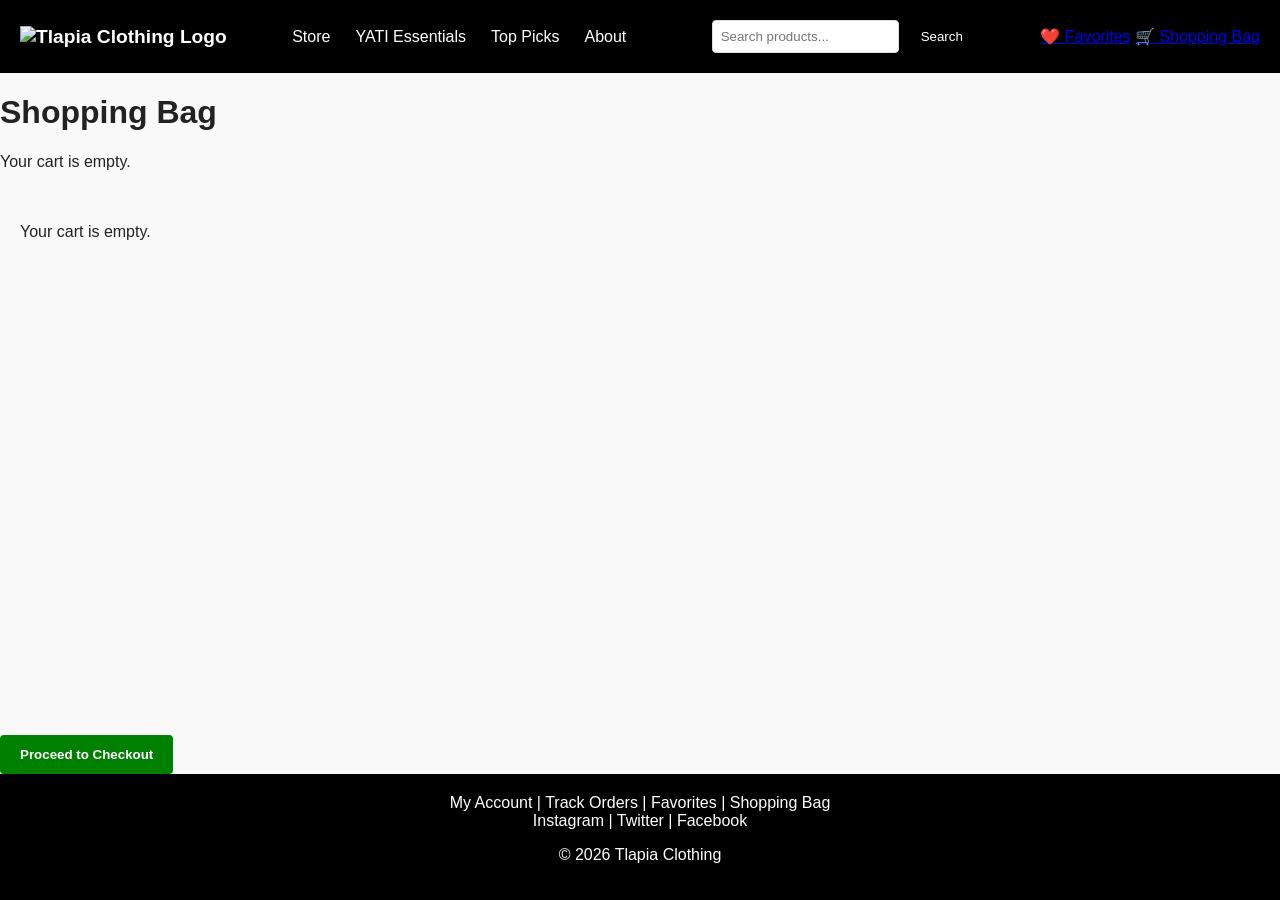
==== cart.html @ 876bf940 "Update cart.html" ====
<!DOCTYPE html>
<html lang="en">
<head>
  <meta charset="UTF-8">
  <meta name="viewport" content="width=device-width, initial-scale=1.0">
  <title>Shopping Bag - Tlapia Clothing</title>
  <link rel="stylesheet" href="assets/css/style.css">
</head>
<body>
  <div id="header"></div>

  <main>
    <h1>Shopping Bag</h1>
    <p>Your cart is empty.</p>
  </main>
  
   <div><button id="checkoutBtn" class="btn">Proceed to Checkout</button></div>
  
  <div id="footer"></div>
  <script src="assets/js/script.js"></script>
</body>
</html>
---- assets/css/style.css ----
body {
  font-family: Arial, sans-serif;
  margin: 0;
  padding: 0;
}

header, footer {
  background: #111;
  color: #fff;
  padding: 15px;
}

header nav ul {
  list-style: none;
  display: flex;
  gap: 20px;
}

header nav ul li a, footer a {
  color: #fff;
  text-decoration: none;
}

.product-grid {
  display: grid;
  grid-template-columns: repeat(auto-fit, minmax(250px, 1fr));
  gap: 20px;
  padding: 20px;
}

.product-card {
  border: 1px solid #ddd;
  padding: 15px;
  text-align: center;
}

.product-card img {
  max-width: 100%;
  height: auto;
}

button {
  background: #111;
  color: #fff;
  border: none;
  padding: 10px 15px;
  cursor: pointer;
}

button:hover {
  background: #333;
}

/* Global styles */
body {
  font-family: 'Helvetica Neue', Arial, sans-serif;
  background-color: #f9f9f9;
  color: #222;
  margin: 0;
  padding: 0;
}

/* Header */
header {
  background: #000;
  color: #fff;
  padding: 20px;
  display: flex;
  justify-content: space-between;
  align-items: center;
}

header .logo a {
  font-size: 1.2rem;
  font-weight: bold;
  text-decoration: none;
  color: #fff;
}

header nav ul {
  list-style: none;
  display: flex;
  gap: 25px;
  margin: 0;
  padding: 0;
}

header nav ul li a {
  text-decoration: none;
  color: #fff;
  font-weight: 500;
}

/* Footer */
footer {
  background: #000;
  color: #fff;
  text-align: center;
  padding: 20px;
  margin-top: 40px;
}

/* Product grid */
.product-grid {
  display: grid;
  grid-template-columns: repeat(auto-fit, minmax(250px, 1fr));
  gap: 25px;
  padding: 30px;
}

.product-card {
  background: #fff;
  border: 1px solid #ddd;
  padding: 20px;
  transition: transform 0.2s ease;
}

.product-card:hover {
  transform: translateY(-5px);
}

.product-card img {
  max-width: 100%;
  height: auto;
  margin-bottom: 15px;
}

.product-card h3 {
  font-size: 1.1rem;
  margin-bottom: 10px;
}

.product-card p {
  font-weight: bold;
  margin-bottom: 10px;
}

button {
  background: #000;
  color: #fff;
  border: none;
  padding: 10px 15px;
  cursor: pointer;
  font-weight: 500;
}

button:hover {
  background: #333;
}

.logo img {
  vertical-align: middle;
}

.product-card img {
  border-radius: 8px;
  box-shadow: 0 2px 6px rgba(0,0,0,0.1);
}

.hero {
  position: relative;
  text-align: center;
  color: #fff;
}

.hero img {
  width: 100%;
  height: 70vh;
  object-fit: cover;
}

.hero-text {
  position: absolute;
  top: 50%;
  left: 50%;
  transform: translate(-50%, -50%);
}

.hero-text h1 {
  font-size: 3rem;
  margin-bottom: 15px;
}

.hero-text p {
  font-size: 1.2rem;
  margin-bottom: 20px;
}

.btn {
  background: #000;
  color: #fff;
  padding: 12px 20px;
  text-decoration: none;
  font-weight: bold;
  border-radius: 4px;
}

.btn:hover {
  background: #333;
}

.cart-items {
  padding: 20px;
}

.cart-item {
  border-bottom: 1px solid #ddd;
  padding: 10px 0;
}

.cart-item {
  display: flex;
  justify-content: space-between;
  align-items: center;
  border-bottom: 1px solid #ddd;
  padding: 10px 0;
}

.cart-item button.remove {
  background: red;
  color: #fff;
  border: none;
  padding: 5px 10px;
  cursor: pointer;
}

.cart-item button.remove:hover {
  background: darkred;
}

.cart-total {
  margin-top: 20px;
  font-size: 1.2rem;
  font-weight: bold;
}

.fav-items {
  padding: 20px;
}

.fav-item {
  display: flex;
  justify-content: space-between;
  align-items: center;
  border-bottom: 1px solid #ddd;
  padding: 10px 0;
}

.fav-item button.remove-fav {
  background: crimson;
  color: #fff;
  border: none;
  padding: 5px 10px;
  cursor: pointer;
}

.fav-item button.remove-fav:hover {
  background: darkred;
}
.search-bar {
  display: flex;
  gap: 10px;
  margin-left: 20px;
}

.search-bar input {
  padding: 8px;
  border: 1px solid #ddd;
  border-radius: 4px;
}

.search-bar button {
  background: #000;
  color: #fff;
  border: none;
  padding: 8px 12px;
  cursor: pointer;
}

.search-bar button:hover {
  background: #333;
}

html, body {
  height: 100%;
  margin: 0;
}

body {
  display: flex;
  flex-direction: column;
  min-height: 100vh; /* full viewport height */
}

main {
  flex: 1; /* pushes footer down */
}

footer {
  background: #000;
  color: #fff;
  padding: 20px;
  margin-top: auto; /* ensures footer stays at bottom */
}

#checkoutBtn {
  background: green;
  color: #fff;
  padding: 12px 20px;
  border: none;
  cursor: pointer;
  font-weight: bold;
  margin-top: 20px;
}

#checkoutBtn:hover {
  background: darkgreen;
}
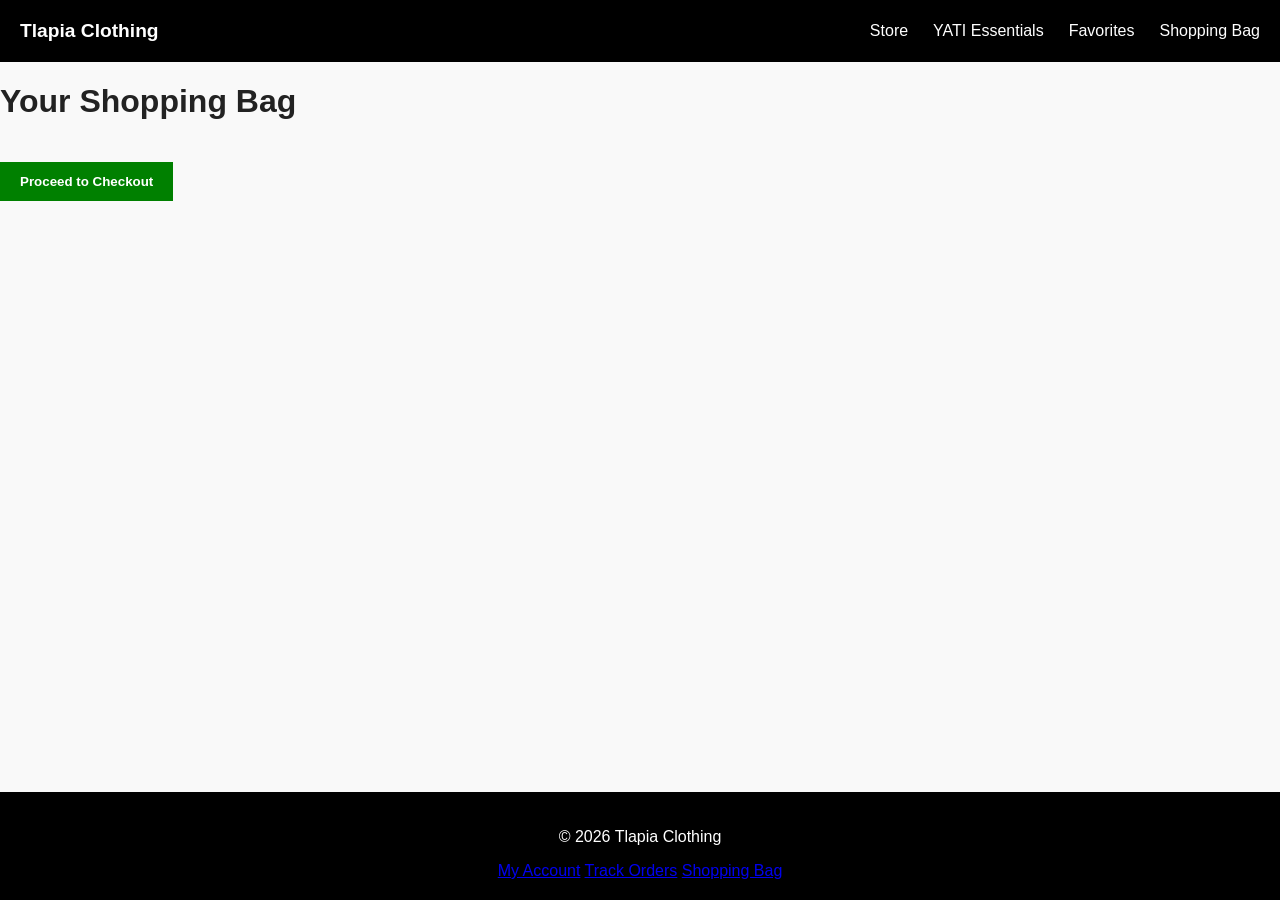
==== commit f2c3323c: "Update cart.html" ====
--- a/cart.html
+++ b/cart.html
@@ -3,19 +3,18 @@
 <head>
   <meta charset="UTF-8">
   <meta name="viewport" content="width=device-width, initial-scale=1.0">
-  <title>Shopping Bag - Tlapia Clothing</title>
+  <title>Tlapia Clothing - Shopping Bag</title>
   <link rel="stylesheet" href="assets/css/style.css">
 </head>
 <body>
   <div id="header"></div>
 
   <main>
-    <h1>Shopping Bag</h1>
-    <p>Your cart is empty.</p>
+    <h1>Your Shopping Bag</h1>
+    <!-- Cart items will be injected here by script.js -->
+    <button id="checkoutBtn">Proceed to Checkout</button>
   </main>
-  
-   <div><button id="checkoutBtn" class="btn">Proceed to Checkout</button></div>
-  
+
   <div id="footer"></div>
   <script src="assets/js/script.js"></script>
 </body>
--- a/assets/css/style.css
+++ b/assets/css/style.css
@@ -1,63 +1,18 @@
-body {
-  font-family: Arial, sans-serif;
+/* Global Reset & Base */
+html, body {
+  height: 100%;
   margin: 0;
   padding: 0;
-}
-
-header, footer {
-  background: #111;
-  color: #fff;
-  padding: 15px;
-}
-
-header nav ul {
-  list-style: none;
-  display: flex;
-  gap: 20px;
-}
-
-header nav ul li a, footer a {
-  color: #fff;
-  text-decoration: none;
-}
-
-.product-grid {
-  display: grid;
-  grid-template-columns: repeat(auto-fit, minmax(250px, 1fr));
-  gap: 20px;
-  padding: 20px;
-}
-
-.product-card {
-  border: 1px solid #ddd;
-  padding: 15px;
-  text-align: center;
-}
-
-.product-card img {
-  max-width: 100%;
-  height: auto;
-}
-
-button {
-  background: #111;
-  color: #fff;
-  border: none;
-  padding: 10px 15px;
-  cursor: pointer;
-}
-
-button:hover {
-  background: #333;
-}
-
-/* Global styles */
-body {
   font-family: 'Helvetica Neue', Arial, sans-serif;
   background-color: #f9f9f9;
   color: #222;
-  margin: 0;
-  padding: 0;
+  display: flex;
+  flex-direction: column;
+  min-height: 100vh; /* ensures footer sticks */
+}
+
+main {
+  flex: 1; /* pushes footer down */
 }
 
 /* Header */
@@ -97,10 +52,40 @@
   color: #fff;
   text-align: center;
   padding: 20px;
-  margin-top: 40px;
+  margin-top: auto; /* sticks footer to bottom */
 }
 
-/* Product grid */
+.hero {
+  position: relative;
+  text-align: center;
+  color: #fff;
+  padding: 60px 20px;
+  background: url('assets/images/hero.jpg') no-repeat center center/cover;
+}
+
+.hero h1 {
+  font-size: 3rem;
+  margin-bottom: 15px;
+}
+
+.hero p {
+  font-size: 1.2rem;
+  margin-bottom: 20px;
+}
+
+.btn {
+  background: #000;
+  color: #fff;
+  padding: 12px 20px;
+  text-decoration: none;
+  font-weight: bold;
+  border-radius: 4px;
+}
+
+.btn:hover {
+  background: #333;
+}
+
 .product-grid {
   display: grid;
   grid-template-columns: repeat(auto-fit, minmax(250px, 1fr));
@@ -112,6 +97,7 @@
   background: #fff;
   border: 1px solid #ddd;
   padding: 20px;
+  text-align: center;
   transition: transform 0.2s ease;
 }
 
@@ -123,6 +109,8 @@
   max-width: 100%;
   height: auto;
   margin-bottom: 15px;
+  border-radius: 8px;
+  box-shadow: 0 2px 6px rgba(0,0,0,0.1);
 }
 
 .product-card h3 {
@@ -148,64 +136,8 @@
   background: #333;
 }
 
-.logo img {
-  vertical-align: middle;
-}
-
-.product-card img {
-  border-radius: 8px;
-  box-shadow: 0 2px 6px rgba(0,0,0,0.1);
-}
-
-.hero {
-  position: relative;
-  text-align: center;
-  color: #fff;
-}
-
-.hero img {
-  width: 100%;
-  height: 70vh;
-  object-fit: cover;
-}
-
-.hero-text {
-  position: absolute;
-  top: 50%;
-  left: 50%;
-  transform: translate(-50%, -50%);
-}
-
-.hero-text h1 {
-  font-size: 3rem;
-  margin-bottom: 15px;
-}
-
-.hero-text p {
-  font-size: 1.2rem;
-  margin-bottom: 20px;
-}
-
-.btn {
-  background: #000;
-  color: #fff;
-  padding: 12px 20px;
-  text-decoration: none;
-  font-weight: bold;
-  border-radius: 4px;
-}
-
-.btn:hover {
-  background: #333;
-}
-
 .cart-items {
   padding: 20px;
-}
-
-.cart-item {
-  border-bottom: 1px solid #ddd;
-  padding: 10px 0;
 }
 
 .cart-item {
@@ -234,75 +166,6 @@
   font-weight: bold;
 }
 
-.fav-items {
-  padding: 20px;
-}
-
-.fav-item {
-  display: flex;
-  justify-content: space-between;
-  align-items: center;
-  border-bottom: 1px solid #ddd;
-  padding: 10px 0;
-}
-
-.fav-item button.remove-fav {
-  background: crimson;
-  color: #fff;
-  border: none;
-  padding: 5px 10px;
-  cursor: pointer;
-}
-
-.fav-item button.remove-fav:hover {
-  background: darkred;
-}
-.search-bar {
-  display: flex;
-  gap: 10px;
-  margin-left: 20px;
-}
-
-.search-bar input {
-  padding: 8px;
-  border: 1px solid #ddd;
-  border-radius: 4px;
-}
-
-.search-bar button {
-  background: #000;
-  color: #fff;
-  border: none;
-  padding: 8px 12px;
-  cursor: pointer;
-}
-
-.search-bar button:hover {
-  background: #333;
-}
-
-html, body {
-  height: 100%;
-  margin: 0;
-}
-
-body {
-  display: flex;
-  flex-direction: column;
-  min-height: 100vh; /* full viewport height */
-}
-
-main {
-  flex: 1; /* pushes footer down */
-}
-
-footer {
-  background: #000;
-  color: #fff;
-  padding: 20px;
-  margin-top: auto; /* ensures footer stays at bottom */
-}
-
 #checkoutBtn {
   background: green;
   color: #fff;
@@ -316,3 +179,15 @@
 #checkoutBtn:hover {
   background: darkgreen;
 }
+
+#order-summary h2 {
+  color: green;
+  margin-top: 20px;
+}
+
+#confirmation-details {
+  margin: 20px 0;
+  padding: 15px;
+  border: 1px solid #ddd;
+  background: #f9f9f9;
+}
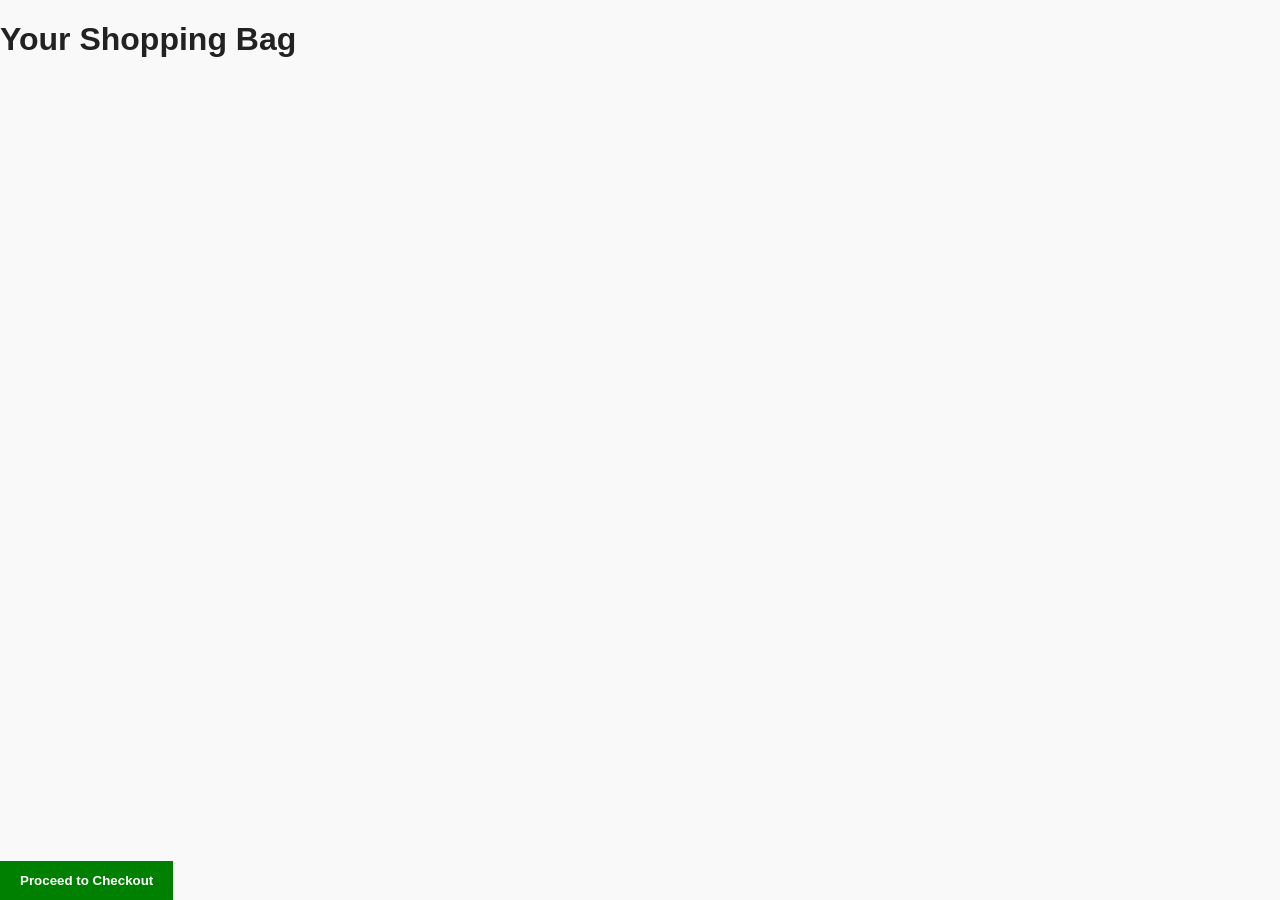
==== commit 5f3b6164: "Update cart.html" ====
--- a/cart.html
+++ b/cart.html
@@ -12,9 +12,10 @@
   <main>
     <h1>Your Shopping Bag</h1>
     <!-- Cart items will be injected here by script.js -->
-    <button id="checkoutBtn">Proceed to Checkout</button>
   </main>
 
+    <div><button id="checkoutBtn">Proceed to Checkout</button></div>
+  
   <div id="footer"></div>
   <script src="assets/js/script.js"></script>
 </body>
--- a/assets/css/style.css
+++ b/assets/css/style.css
@@ -8,23 +8,26 @@
   color: #222;
   display: flex;
   flex-direction: column;
-  min-height: 100vh; /* ensures footer sticks */
+  min-height: 100vh;
 }
 
 main {
-  flex: 1; /* pushes footer down */
+  flex: 1;
 }
 
 /* Header */
 header {
   background: #000;
   color: #fff;
-  padding: 20px;
-  display: flex;
+  padding: 12px 18px;
+  display: flex;
+  align-items: center;
   justify-content: space-between;
-  align-items: center;
-}
-
+  position: relative;
+  box-shadow: 0 2px 6px rgba(0,0,0,0.3); /* subtle shadow */
+}
+
+/* Logo */
 header .logo a {
   font-size: 1.2rem;
   font-weight: bold;
@@ -32,15 +35,59 @@
   color: #fff;
 }
 
-header nav ul {
+/* Search bar inside header */
+.search-bar {
+  display: flex;
+  gap: 6px;
+  flex: 0 0 auto; /* don’t stretch */
+  max-width: 150px; /* compact size */
+  margin: 0 10px;
+}
+
+.search-bar input {
+  flex: 1;
+  padding: 5px 6px;
+  border: 1px solid #ddd;
+  border-radius: 4px;
+  font-size: 0.85rem;
+}
+
+.search-bar button {
+  background: #fff;
+  color: #000;
+  border: none;
+  padding: 5px 8px;
+  cursor: pointer;
+  font-weight: 500;
+  font-size: 0.85rem;
+}
+
+.search-bar button:hover {
+  background: #333;
+  color: #fff;
+}
+
+/* Hamburger button */
+.menu-toggle {
+  display: none;
+  font-size: 1.6rem;
+  background: none;
+  border: none;
+  color: #fff;
+  cursor: pointer;
+  margin-left: 8px; /* spacing so it doesn’t touch search bar */
+}
+
+/* Nav links */
+nav ul {
   list-style: none;
   display: flex;
-  gap: 25px;
+  gap: 20px;
   margin: 0;
   padding: 0;
 }
 
-header nav ul li a {
+nav ul li a {
   text-decoration: none;
   color: #fff;
   font-weight: 500;
@@ -52,9 +99,10 @@
   color: #fff;
   text-align: center;
   padding: 20px;
-  margin-top: auto; /* sticks footer to bottom */
-}
-
+  margin-top: auto;
+}
+
+/* Hero section */
 .hero {
   position: relative;
   text-align: center;
@@ -86,6 +134,7 @@
   background: #333;
 }
 
+/* Product grid */
 .product-grid {
   display: grid;
   grid-template-columns: repeat(auto-fit, minmax(250px, 1fr));
@@ -136,6 +185,7 @@
   background: #333;
 }
 
+/* Cart & checkout */
 .cart-items {
   padding: 20px;
 }
@@ -191,3 +241,38 @@
   border: 1px solid #ddd;
   background: #f9f9f9;
 }
+
+/* Mobile styles */
+@media (max-width: 768px) {
+  .menu-toggle {
+    display: block;
+  }
+
+  nav {
+    display: none;
+    background: #000;
+    position: absolute;
+    top: 55px; /* just below header */
+    left: 0;
+    width: 100%;
+    max-height: 0;
+    overflow: hidden;
+    transition: max-height 0.3s ease; /* smooth slide */
+  }
+
+  nav.show {
+    display: block;
+    max-height: 300px; /* enough space for dropdown */
+  }
+
+  nav ul {
+    flex-direction: column;
+    padding: 10px;
+  }
+
+  /* Keep search bar compact inside header */
+  .search-bar {
+    max-width: 120px;
+    margin: 0 5px;
+  }
+}
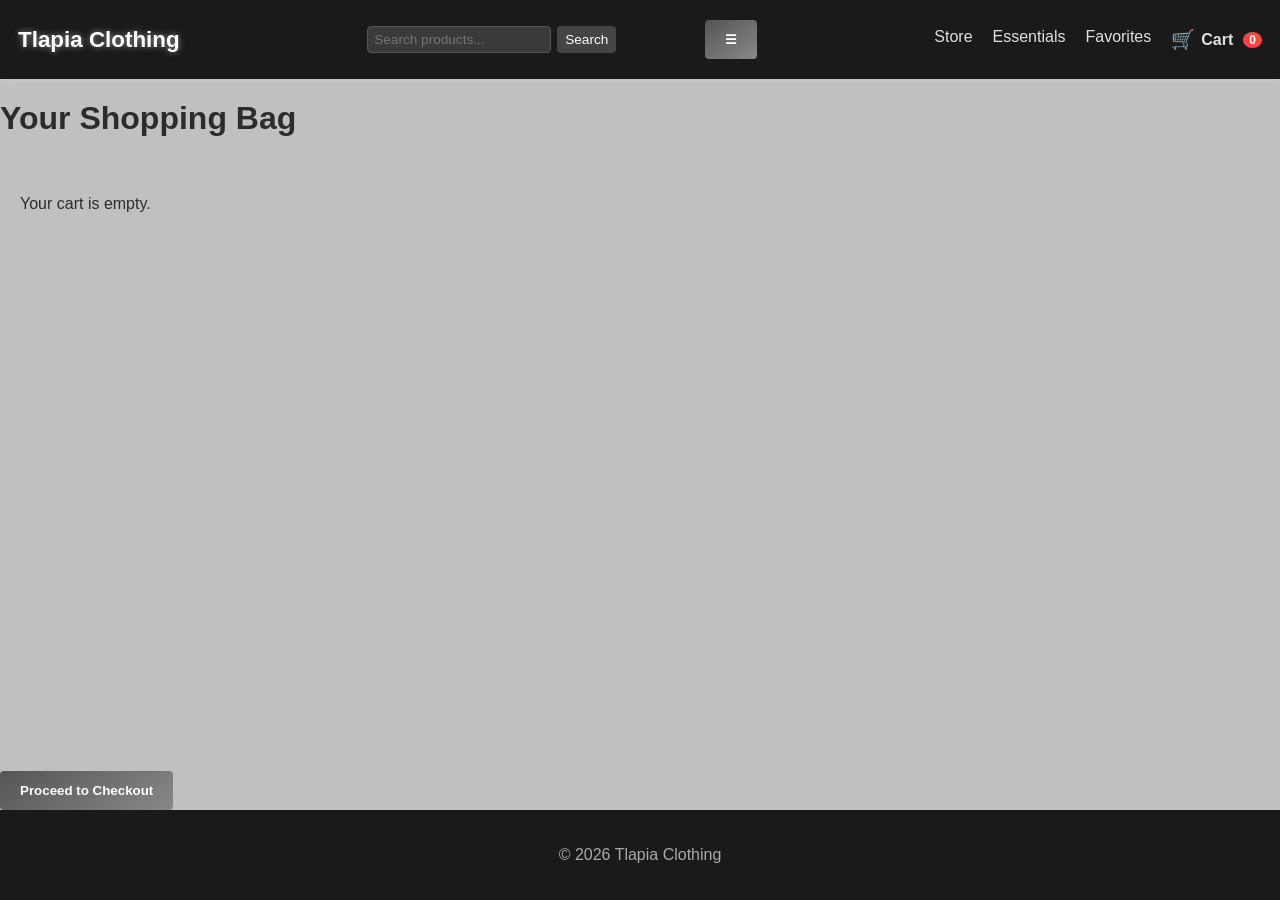
==== commit 55b2eef2: "Update cart.html" ====
--- a/cart.html
+++ b/cart.html
@@ -5,6 +5,7 @@
   <meta name="viewport" content="width=device-width, initial-scale=1.0">
   <title>Tlapia Clothing - Shopping Bag</title>
   <link rel="stylesheet" href="assets/css/style.css">
+  <link rel="icon" type="image/png" href="assets/images/logo.png">
 </head>
 <body>
   <div id="header"></div>
--- a/assets/css/style.css
+++ b/assets/css/style.css
@@ -4,8 +4,8 @@
   margin: 0;
   padding: 0;
   font-family: 'Helvetica Neue', Arial, sans-serif;
-  background-color: #f9f9f9;
-  color: #222;
+  background-color: #c0c0c0; /* metallic silver background */
+  color: #2c2c2c;
   display: flex;
   flex-direction: column;
   min-height: 100vh;
@@ -13,48 +13,49 @@
 
 main {
   flex: 1;
+  display: block; /* stack sections vertically */
 }
 
 /* Header */
 header {
-  background: #000;
-  color: #fff;
-  padding: 12px 18px;
+  background: #1a1a1a;
+  color: #c0c0c0;
+  padding: 20px 18px;
   display: flex;
   align-items: center;
   justify-content: space-between;
-  position: relative;
-  box-shadow: 0 2px 6px rgba(0,0,0,0.3); /* subtle shadow */
-}
-
-/* Logo */
+  box-shadow: 0 2px 6px rgba(255,255,255,0.2);
+}
+
 header .logo a {
-  font-size: 1.2rem;
+  font-size: 1.4rem;
   font-weight: bold;
   text-decoration: none;
   color: #fff;
-}
-
-/* Search bar inside header */
+  text-shadow: 0 0 6px rgba(255,255,255,0.5);
+}
+
+/* Search bar */
 .search-bar {
   display: flex;
   gap: 6px;
-  flex: 0 0 auto; /* don’t stretch */
-  max-width: 150px; /* compact size */
+  max-width: 150px;
   margin: 0 10px;
 }
 
 .search-bar input {
   flex: 1;
   padding: 5px 6px;
-  border: 1px solid #ddd;
+  border: 1px solid #555;
   border-radius: 4px;
   font-size: 0.85rem;
+  background: #3a3a3a;
+  color: #e0e0e0;
 }
 
 .search-bar button {
-  background: #fff;
-  color: #000;
+  background: #444;
+  color: #fff;
   border: none;
   padding: 5px 8px;
   cursor: pointer;
@@ -63,19 +64,8 @@
 }
 
 .search-bar button:hover {
-  background: #333;
-  color: #fff;
-}
-
-/* Hamburger button */
-.menu-toggle {
-  display: none;
-  font-size: 1.6rem;
-  background: none;
-  border: none;
-  color: #fff;
-  cursor: pointer;
-  margin-left: 8px; /* spacing so it doesn’t touch search bar */
+  background: #c0c0c0;
+  color: #000;
 }
 
 /* Nav links */
@@ -89,49 +79,123 @@
 
 nav ul li a {
   text-decoration: none;
-  color: #fff;
+  color: #e0e0e0;
   font-weight: 500;
 }
+
+nav ul li a:hover {
+  color: #c0c0c0;
+}
+
 
 /* Footer */
 footer {
-  background: #000;
-  color: #fff;
+  background: #1a1a1a;
+  color: #aaa;
   text-align: center;
   padding: 20px;
   margin-top: auto;
 }
 
-/* Hero section */
+/* Buttons (global) */
+button, .btn {
+  background: linear-gradient(145deg, #555, #888);
+  color: #fff;
+  padding: 12px 20px;
+  text-decoration: none;
+  font-weight: bold;
+  border-radius: 4px;
+  border: none;
+  cursor: pointer;
+  transition: background 0.3s ease;
+}
+
+button:hover, .btn:hover {
+  background: linear-gradient(145deg, #c0c0c0, #555);
+  color: #000;
+}
+
+/* Hero Section with Video */
 .hero {
   position: relative;
+  height: 100vh; /* full screen height */
+  display: flex;
+  flex-direction: column;
+  justify-content: center;
+  align-items: center;
   text-align: center;
   color: #fff;
-  padding: 60px 20px;
-  background: url('assets/images/hero.jpg') no-repeat center center/cover;
+  overflow: hidden;
+}
+
+.hero video {
+  position: absolute;
+  top: 0; left: 0;
+  width: 100%; height: 100%;
+  object-fit: cover;
+  z-index: -1; /* behind text */
 }
 
 .hero h1 {
-  font-size: 3rem;
-  margin-bottom: 15px;
+  font-size: 3.5rem;
+  margin-bottom: 20px;
 }
 
 .hero p {
-  font-size: 1.2rem;
-  margin-bottom: 20px;
-}
-
-.btn {
-  background: #000;
-  color: #fff;
-  padding: 12px 20px;
-  text-decoration: none;
+  font-size: 1.4rem;
+  margin-bottom: 30px;
+}
+
+.hero .btn {
+  background: linear-gradient(145deg, #555, #888);
+  color: #fff;
+  padding: 14px 24px;
   font-weight: bold;
   border-radius: 4px;
-}
-
-.btn:hover {
-  background: #333;
+  transition: background 0.3s ease;
+}
+
+.hero .btn:hover {
+  background: linear-gradient(145deg, #c0c0c0, #555);
+  color: #000;
+}
+
+
+/* Gallery Section */
+.gallery {
+  width: 100%;
+  text-align: center;
+  padding: 80px 0;
+  background: #c0c0c0;
+}
+
+.gallery h2 {
+  font-size: 2.2rem;
+  margin-bottom: 30px;
+  color: #2c2c2c;
+}
+
+.gallery-container {
+  overflow: hidden;
+  width: 100%;
+}
+
+.gallery-track {
+  display: flex;
+  gap: 20px;
+  animation: slideGallery 15s infinite alternate linear;
+}
+
+.gallery-track img {
+  flex: 0 0 calc(40% - 25px);
+  height: 600px;
+  object-fit: cover;
+  border-radius: 0px;
+}
+
+@keyframes slideGallery {
+  from { transform: translateX(0); }
+  to { transform: translateX(-100%); }
 }
 
 /* Product grid */
@@ -143,11 +207,16 @@
 }
 
 .product-card {
-  background: #fff;
-  border: 1px solid #ddd;
-  padding: 20px;
+  background: #e0e0e0;
+  border: none;
+  padding: 10px;
   text-align: center;
   transition: transform 0.2s ease;
+  color: #2c2c2c;
+  min-height: 450px;
+  display: flex;
+  flex-direction: column;
+  justify-content: flex-start;
 }
 
 .product-card:hover {
@@ -155,11 +224,13 @@
 }
 
 .product-card img {
-  max-width: 100%;
-  height: auto;
+  width: 100%;
+  height: 320px;
+  object-fit: cover;
   margin-bottom: 15px;
   border-radius: 8px;
-  box-shadow: 0 2px 6px rgba(0,0,0,0.1);
+  flex-grow: 1;
+  background: #aaa url('assets/images/placeholder.png') center/cover no-repeat;
 }
 
 .product-card h3 {
@@ -172,17 +243,22 @@
   margin-bottom: 10px;
 }
 
-button {
-  background: #000;
+.product-card button {
+  background: linear-gradient(145deg, #555, #888);
   color: #fff;
   border: none;
-  padding: 10px 15px;
+  padding: 12px 20px;
+  margin: 6px 0;
   cursor: pointer;
-  font-weight: 500;
-}
-
-button:hover {
-  background: #333;
+  font-weight: bold;
+  border-radius: 4px;
+  transition: background 0.3s ease;
+  width: 100%;
+}
+
+.product-card button:hover {
+  background: linear-gradient(145deg, #c0c0c0, #555);
+  color: #000;
 }
 
 /* Cart & checkout */
@@ -194,75 +270,47 @@
   display: flex;
   justify-content: space-between;
   align-items: center;
-  border-bottom: 1px solid #ddd;
+  border-bottom: 1px solid #555;
   padding: 10px 0;
-}
-
-.cart-item button.remove {
-  background: red;
-  color: #fff;
-  border: none;
-  padding: 5px 10px;
-  cursor: pointer;
-}
-
-.cart-item button.remove:hover {
-  background: darkred;
 }
 
 .cart-total {
   margin-top: 20px;
   font-size: 1.2rem;
   font-weight: bold;
-}
-
-#checkoutBtn {
-  background: green;
-  color: #fff;
-  padding: 12px 20px;
-  border: none;
-  cursor: pointer;
-  font-weight: bold;
-  margin-top: 20px;
-}
-
-#checkoutBtn:hover {
-  background: darkgreen;
+  color: #c0c0c0;
 }
 
 #order-summary h2 {
-  color: green;
+  color: #888;
   margin-top: 20px;
 }
 
 #confirmation-details {
   margin: 20px 0;
   padding: 15px;
-  border: 1px solid #ddd;
-  background: #f9f9f9;
+  border: 1px solid #555;
+  background: #2c2c2c;
+  color: #e0e0e0;
 }
 
 /* Mobile styles */
 @media (max-width: 768px) {
-  .menu-toggle {
-    display: block;
-  }
-
   nav {
     display: none;
-    background: #000;
+    background: #1a1a1a;
     position: absolute;
-    top: 55px; /* just below header */
+    top: 55px;
     left: 0;
     width: 100%;
     max-height: 0;
     overflow: hidden;
-    transition: max-height 0.3s ease; /* smooth slide */
+    transition: max-height 0.3s ease;
   }
 
   nav.show {
     display: block;
-    max-height: 300px; /* enough space for dropdown */
+    max-height: 300px;
   }
 
   nav ul {
@@ -270,9 +318,55 @@
     padding: 10px;
   }
 
-  /* Keep search bar compact inside header */
   .search-bar {
     max-width: 120px;
     margin: 0 5px;
   }
-}
+
+  .hero-content {
+    text-align: center; /* center hero text on mobile */
+    max-width: 100%;
+    padding-bottom: 20px;
+  }
+
+  .hero-buttons {
+    justify-content: center;
+  }
+}
+
+/* Shopping Bag link */
+.shopping-bag {
+  display: flex;
+  align-items: center;
+  gap: 6px;
+  font-weight: 600;
+  color: #e0e0e0;
+  text-decoration: none;
+  position: relative;
+}
+
+.shopping-bag .cart-icon {
+  font-size: 1.2rem;
+  color: #c0c0c0;
+}
+
+.shopping-bag:hover {
+  color: #fff;
+}
+
+.shopping-bag:hover .cart-icon {
+  color: #fff;
+}
+
+/* Cart count badge */
+.cart-count {
+  background: #ff4444;          /* bright red badge */
+  color: #fff;                  /* white text */
+  font-size: 0.75rem;
+  font-weight: bold;
+  border-radius: 50%;
+  padding: 2px 6px;
+  margin-left: 4px;
+  display: inline-block;        /* ensures consistent shape */
+  line-height: 1;               /* keeps text centered */
+}
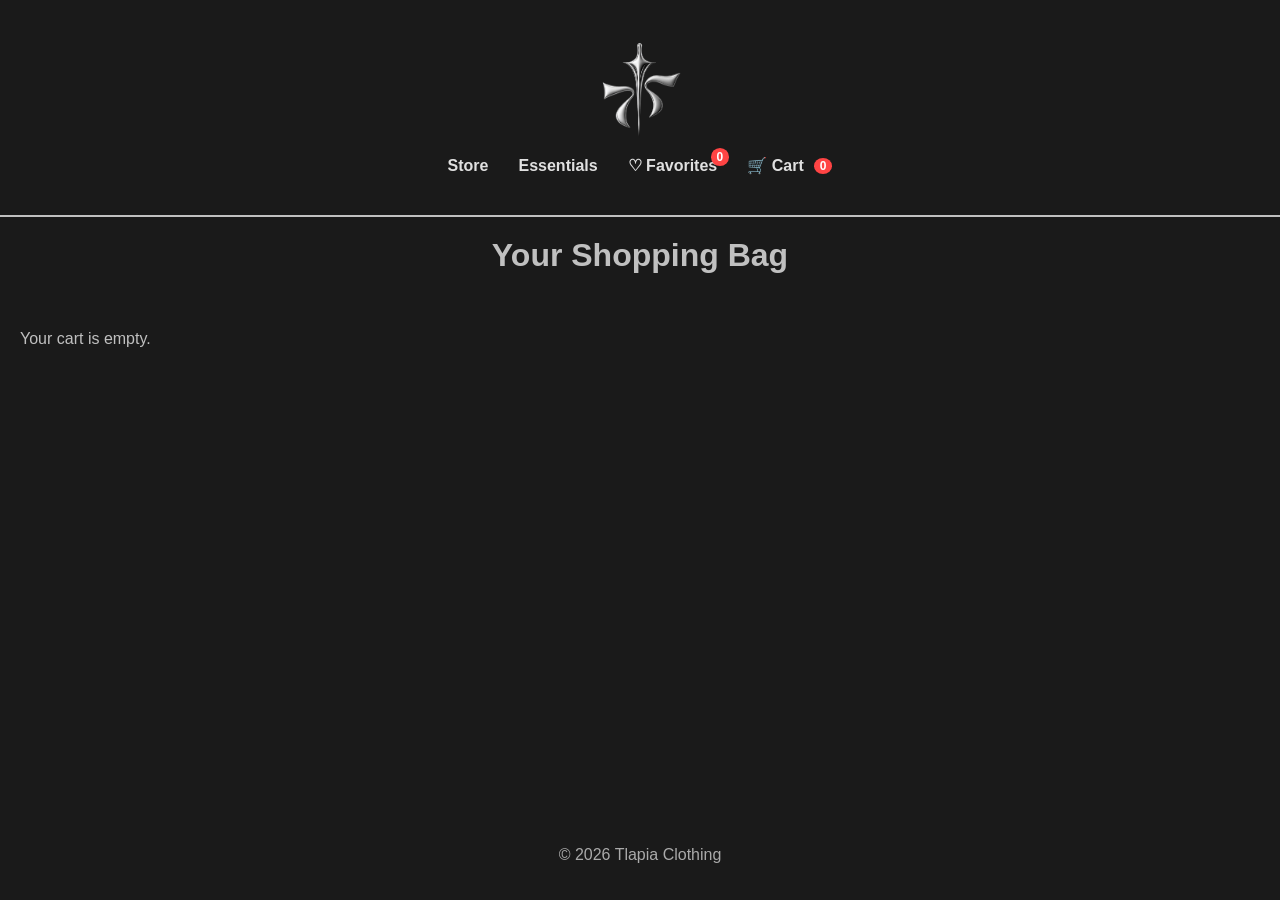
==== commit df587d76: "Update cart.html" ====
--- a/cart.html
+++ b/cart.html
@@ -15,7 +15,6 @@
     <!-- Cart items will be injected here by script.js -->
   </main>
 
-    <div><button id="checkoutBtn">Proceed to Checkout</button></div>
   
   <div id="footer"></div>
   <script src="assets/js/script.js"></script>
--- a/assets/css/style.css
+++ b/assets/css/style.css
@@ -4,11 +4,12 @@
   margin: 0;
   padding: 0;
   font-family: 'Helvetica Neue', Arial, sans-serif;
-  background-color: #c0c0c0; /* metallic silver background */
-  color: #2c2c2c;
+  background-color: #1a1a1a; /* metallic silver background */
+  color: #c0c0c0;
   display: flex;
   flex-direction: column;
   min-height: 100vh;
+  overflow-x: hidden;
 }
 
 main {
@@ -16,77 +17,135 @@
   display: block; /* stack sections vertically */
 }
 
-/* Header */
+/* Header container */
 header {
   background: #1a1a1a;
   color: #c0c0c0;
-  padding: 20px 18px;
+  padding: 40px 20px;       /* taller header */
+  text-align: center;       /* center everything */
+
+  /* Divider line */
+  border-bottom: 2px solid #c0c0c0;  /* thin white line */
+}
+
+/* Logo centered */
+header .logo img {
+  height: 100px;             /* bigger logo */
+  width: auto;
+  margin-bottom: 10px;      /* space below logo */
+}
+
+/* Nav links centered below logo */
+.nav-icons {
+  display: flex;
+  justify-content: center;
+  gap: 30px;
+  align-items: center;
+}
+
+/* General nav link styling */
+.nav-link {
+  color: #e0e0e0;
+  text-decoration: none;
+  font-weight: 600;
   display: flex;
   align-items: center;
-  justify-content: space-between;
-  box-shadow: 0 2px 6px rgba(255,255,255,0.2);
-}
-
-header .logo a {
-  font-size: 1.4rem;
+  gap: 6px;
+  transition: color 0.3s ease;
+}
+
+.nav-link:hover {
+  color: #fff;
+}
+
+/* Dropdown container */
+.dropdown {
+  position: relative;
+}
+
+/* Dropdown menu hidden by default */
+.dropdown-menu {
+  display: none;
+  position: absolute;
+  top: 100%;                /* below Store link */
+  left: 50%;
+  transform: translateX(-50%);
+  background: #fff;
+  min-width: 160px;
+  box-shadow: 0 4px 12px rgba(0,0,0,0.15);
+  border-radius: 6px;
+  z-index: 1000;
+}
+
+.dropdown-menu a {
+  display: block;
+  padding: 10px 14px;
+  color: #000;
+  text-decoration: none;
+  font-size: 1rem;
+}
+
+.dropdown-menu a:hover {
+  background: #f0f0f0;
+}
+
+/* Show dropdown on hover (desktop) */
+.dropdown:hover .dropdown-menu {
+  display: block;
+}
+
+/* Favorites heart with counter */
+.nav-link.favorites {
+  position: relative;
+}
+
+.nav-link.favorites .icon-heart {
+  font-size: 1.2rem;
+  color: transparent;
+  -webkit-text-stroke: 2px #fff; /* outlined heart */
+  transition: color 0.3s ease;
+}
+
+.nav-link.favorites:hover .icon-heart,
+.nav-link.favorites.active .icon-heart {
+  color: #ff4444; /* fill red on hover or active */
+  -webkit-text-stroke: 0;
+}
+
+.nav-link.favorites .counter {
+  background: #ff4444;
+  color: #fff;
+  font-size: 0.75rem;
   font-weight: bold;
-  text-decoration: none;
-  color: #fff;
-  text-shadow: 0 0 6px rgba(255,255,255,0.5);
-}
-
-/* Search bar */
-.search-bar {
-  display: flex;
-  gap: 6px;
-  max-width: 150px;
-  margin: 0 10px;
-}
-
-.search-bar input {
-  flex: 1;
-  padding: 5px 6px;
-  border: 1px solid #555;
-  border-radius: 4px;
-  font-size: 0.85rem;
-  background: #3a3a3a;
-  color: #e0e0e0;
-}
-
-.search-bar button {
-  background: #444;
-  color: #fff;
-  border: none;
-  padding: 5px 8px;
-  cursor: pointer;
-  font-weight: 500;
-  font-size: 0.85rem;
-}
-
-.search-bar button:hover {
-  background: #c0c0c0;
-  color: #000;
-}
-
-/* Nav links */
-nav ul {
-  list-style: none;
-  display: flex;
-  gap: 20px;
-  margin: 0;
-  padding: 0;
-}
-
-nav ul li a {
-  text-decoration: none;
-  color: #e0e0e0;
-  font-weight: 500;
-}
-
-nav ul li a:hover {
-  color: #c0c0c0;
-}
-
+  border-radius: 50%;
+  padding: 2px 6px;
+  position: absolute;
+  top: -8px;
+  right: -12px;
+}
+
+/* Cart badge */
+.cart-count {
+  background: #ff4444;
+  color: #fff;
+  font-size: 0.75rem;
+  font-weight: bold;
+  border-radius: 50%;
+  padding: 2px 6px;
+  margin-left: 4px;
+  display: inline-block;
+  line-height: 1;
+}
+
+/* Mobile dropdown toggle (click instead of hover) */
+@media (max-width: 768px) {
+  .dropdown:hover .dropdown-menu {
+    display: none; /* disable hover on mobile */
+  }
+  .dropdown.active .dropdown-menu {
+    display: block; /* show when clicked */
+  }
+}
 
 /* Footer */
 footer {
@@ -115,49 +174,102 @@
   color: #000;
 }
 
-/* Hero Section with Video */
+/* Hero Section with Video Background */
 .hero {
   position: relative;
-  height: 100vh; /* full screen height */
+  height: 100vh;
+  overflow: hidden;
+
   display: flex;
-  flex-direction: column;
-  justify-content: center;
-  align-items: center;
+  flex-direction: column;   /* stack vertically */
+  justify-content: center;  /* center vertically */
+  align-items: center;      /* center horizontally */
+
   text-align: center;
   color: #fff;
-  overflow: hidden;
-}
-
+}
+
+/* Video Background */
 .hero video {
   position: absolute;
-  top: 0; left: 0;
-  width: 100%; height: 100%;
+  top: 0;
+  left: 0;
+
+  width: 100%;
+  height: 100%;
+
   object-fit: cover;
-  z-index: -1; /* behind text */
-}
-
+  z-index: 0;
+}
+
+/* Dark Overlay */
+.hero::before {
+  content: "";
+  position: absolute;
+  inset: 0;
+  background: rgba(0, 0, 0, 0.45);
+  z-index: 1;
+}
+
+/* Keep content above video */
+.hero h1,
+.hero p,
+.hero .btn,
+.hero-title-image {
+  position: relative;
+  z-index: 2;
+}
+
+/* Hero heading */
 .hero h1 {
-  font-size: 3.5rem;
-  margin-bottom: 20px;
-}
-
+  font-size: 4rem;
+  margin-bottom: 15px;
+  font-weight: 700;
+}
+
+/* Hero tagline */
 .hero p {
-  font-size: 1.4rem;
-  margin-bottom: 30px;
-}
-
+  font-size: 1.5rem;
+  margin-bottom: 25px;
+}
+
+/* Hero button */
 .hero .btn {
-  background: linear-gradient(145deg, #555, #888);
-  color: #fff;
-  padding: 14px 24px;
-  font-weight: bold;
-  border-radius: 4px;
-  transition: background 0.3s ease;
+  background: linear-gradient(145deg, #666, #aaa);
+  color: #fff;
+  padding: 20px 40px;       /* bigger size */
+  font-weight: 800;
+  font-size: 1.2rem;
+  border-radius: 3px;
+  letter-spacing: 0.5px;
+  transition: all 0.3s ease;
+  box-shadow: 0 0 15px rgba(255, 255, 255, 0.4);
+  margin-top: 0px;
 }
 
 .hero .btn:hover {
   background: linear-gradient(145deg, #c0c0c0, #555);
   color: #000;
+  transform: scale(1.05) translateY(-2px);
+  box-shadow: 0 0 25px rgba(255, 255, 255, 0.6);
+}
+
+/* Mobile Hero */
+@media (max-width: 700px) {
+  .hero h1 {
+    font-size: 2.5rem;
+    padding: 0 20px;
+  }
+
+  .hero p {
+    font-size: 1.1rem;
+    padding: 0 20px;
+  }
+
+  .hero .btn {
+    padding: 16px 28px;
+    font-size: 1rem;
+  }
 }
 
 
@@ -165,14 +277,16 @@
 .gallery {
   width: 100%;
   text-align: center;
-  padding: 80px 0;
+  padding: 60px 40px;   /* top/bottom + left/right padding */
   background: #c0c0c0;
+  position: relative;
+  box-sizing: border-box; /* ensures padding is inside width */
 }
 
 .gallery h2 {
   font-size: 2.2rem;
   margin-bottom: 30px;
-  color: #2c2c2c;
+  color: #000;
 }
 
 .gallery-container {
@@ -183,41 +297,72 @@
 .gallery-track {
   display: flex;
   gap: 20px;
-  animation: slideGallery 15s infinite alternate linear;
-}
-
+  animation: slideGallery 25s linear infinite;
+}
+
+/* Gallery Heading */
+.gallery h2 {
+  font-family: 'Montserrat', sans-serif; /* same modern font */
+  font-size: 2.5rem;                      /* large size */
+  font-weight: 800;                       /* bold */
+  text-transform: uppercase;              /* all caps */
+  letter-spacing: 0px;                    /* spaced letters */
+  color: #000;                            /* solid black */
+  margin-bottom: 30px;
+}
+
+/* Desktop/Laptop */
 .gallery-track img {
-  flex: 0 0 calc(40% - 25px);
-  height: 600px;
+  width: 350px;
+  height: 400px;
+  flex-shrink: 0;
   object-fit: cover;
-  border-radius: 0px;
-}
-
+  border-radius: 20px;
+}
+
+/* Mobile adjustments */
+@media (max-width: 700px) {
+  .gallery-track img {
+    flex: 0 0 calc(80% - 20px);
+    height: 250px;
+  }
+}
+
+/* Auto sliding animation */
 @keyframes slideGallery {
-  from { transform: translateX(0); }
-  to { transform: translateX(-100%); }
-}
+  0%   { transform: translateX(0); }
+  100% { transform: translateX(-50%); }
+}
+
+
+
 
 /* Product grid */
 .product-grid {
   display: grid;
-  grid-template-columns: repeat(auto-fit, minmax(250px, 1fr));
+  grid-template-columns: repeat(3, 1fr); /* always 3 columns by default */
   gap: 25px;
   padding: 30px;
 }
 
+/* Phones (max-width: 700px) → 2 columns */
+@media (max-width: 700px) {
+  .product-grid {
+    grid-template-columns: repeat(1, 1fr);
+  }
+}
+
 .product-card {
   background: #e0e0e0;
-  border: none;
   padding: 10px;
   text-align: center;
-  transition: transform 0.2s ease;
   color: #2c2c2c;
-  min-height: 450px;
+
   display: flex;
   flex-direction: column;
-  justify-content: flex-start;
-}
+}
+
+
 
 .product-card:hover {
   transform: translateY(-5px);
@@ -229,7 +374,6 @@
   object-fit: cover;
   margin-bottom: 15px;
   border-radius: 8px;
-  flex-grow: 1;
   background: #aaa url('assets/images/placeholder.png') center/cover no-repeat;
 }
 
@@ -244,22 +388,15 @@
 }
 
 .product-card button {
-  background: linear-gradient(145deg, #555, #888);
-  color: #fff;
-  border: none;
-  padding: 12px 20px;
-  margin: 6px 0;
-  cursor: pointer;
-  font-weight: bold;
-  border-radius: 4px;
-  transition: background 0.3s ease;
   width: 100%;
-}
-
-.product-card button:hover {
-  background: linear-gradient(145deg, #c0c0c0, #555);
-  color: #000;
-}
+  margin-top: 8px;   /* small gap above each button */
+}
+
+/* Optional: only add space between buttons, not below the last one */
+.product-card button + button {
+  margin-top: 8px; /* space between consecutive buttons */
+}
+
 
 /* Cart & checkout */
 .cart-items {
@@ -292,46 +429,6 @@
   border: 1px solid #555;
   background: #2c2c2c;
   color: #e0e0e0;
-}
-
-/* Mobile styles */
-@media (max-width: 768px) {
-  nav {
-    display: none;
-    background: #1a1a1a;
-    position: absolute;
-    top: 55px;
-    left: 0;
-    width: 100%;
-    max-height: 0;
-    overflow: hidden;
-    transition: max-height 0.3s ease;
-  }
-
-  nav.show {
-    display: block;
-    max-height: 300px;
-  }
-
-  nav ul {
-    flex-direction: column;
-    padding: 10px;
-  }
-
-  .search-bar {
-    max-width: 120px;
-    margin: 0 5px;
-  }
-
-  .hero-content {
-    text-align: center; /* center hero text on mobile */
-    max-width: 100%;
-    padding-bottom: 20px;
-  }
-
-  .hero-buttons {
-    justify-content: center;
-  }
 }
 
 /* Shopping Bag link */
@@ -358,15 +455,367 @@
   color: #fff;
 }
 
-/* Cart count badge */
-.cart-count {
-  background: #ff4444;          /* bright red badge */
-  color: #fff;                  /* white text */
-  font-size: 0.75rem;
+/* Hide hamburger on desktop */
+.menu-toggle {
+  display: none;
+}
+
+
+/* Header should stay above page content */
+header {
+  position: relative;
+  z-index: 1000;
+}
+
+
+.logo a {
+  color: #fff;
+  text-decoration: none;
+  font-size: 1.5rem;
   font-weight: bold;
-  border-radius: 50%;
-  padding: 2px 6px;
-  margin-left: 4px;
-  display: inline-block;        /* ensures consistent shape */
-  line-height: 1;               /* keeps text centered */
-}
+}
+
+
+/* =========================
+   MOBILE MENU
+========================= */
+
+.mobile-menu {
+  display: none;
+}
+
+
+/* Mobile styles */
+@media (max-width: 700px) {
+
+
+  /* Show hamburger */
+  .menu-toggle {
+
+    display: block;
+
+    background: linear-gradient(145deg, #333, #666);
+
+    color: #fff;
+
+    border: none;
+
+    border-radius: 6px;
+
+    padding: 8px 12px;
+
+    cursor: pointer;
+
+    font-size: 1.4rem;
+
+
+    position: absolute;
+
+    right: 20px;
+
+    top: 45px;
+
+
+    z-index: 1002;
+
+  }
+
+
+
+  /* Hide desktop navigation on mobile */
+  .nav-icons {
+
+    display: none;
+
+  }
+
+
+
+  .search-bar {
+
+    max-width:120px;
+
+    margin:0 5px;
+
+  }
+
+
+
+  /* Mobile dropdown menu */
+
+  .mobile-menu {
+
+
+    position:absolute;
+
+    top:100%;
+
+    right:20px;
+
+
+    background:#1a1a1a;
+
+
+    width:180px;
+
+
+    padding:20px;
+
+
+    border-radius:8px;
+
+
+    flex-direction:column;
+
+
+    gap:15px;
+
+
+    box-shadow:0 4px 12px rgba(0,0,0,0.4);
+
+
+    z-index:1001;
+
+
+  }
+
+
+
+  /* Mobile links */
+
+  .mobile-menu a {
+
+    color:#fff;
+
+    text-decoration:none;
+
+    font-weight:600;
+
+  }
+
+
+
+  .mobile-menu a:hover {
+
+    color:#c0c0c0;
+
+  }
+
+
+
+  /* Show menu when JS adds show */
+
+  .mobile-menu.show {
+
+    display:flex;
+
+  }
+
+
+}
+
+
+/* Keep logo styling */
+
+.logo a { 
+
+  color:#fff;
+
+  text-decoration:none;
+
+  font-size:1.5rem;
+
+  font-weight:bold;
+
+}
+
+
+
+header {
+
+  position:relative;
+
+}
+/* Reviews collapse to 1 per row on mobile */
+@media (max-width: 700px) {
+  .elfsight-app-3a7f5102-08ec-4999-9a40-7dc89113f754 .eapps-google-reviews-reviews {
+    grid-template-columns: 1fr;
+  }
+}
+
+.reviews-section {
+  position: relative;
+  background: #000;        /* solid black background */
+  padding: 4rem 0;
+  color: #fff;             /* keep text readable */
+}
+
+/* Remove the overlay if you don’t want dimming */
+.reviews-section::before {
+  content: none;           /* disables the semi-transparent layer */
+}
+
+
+.reviews-section h2,
+.reviews-section .elfsight-app-3a7f5102-08ec-4999-9a40-7dc89113f754 {
+  position: relative;
+  z-index: 2;
+}
+
+.hero-title-image {
+  max-width: 50%; /* balanced size */
+  height: auto;
+  display: block;
+  margin: 0 auto 0px auto;
+
+  /* Base visual boost */
+  filter: brightness(1.4) contrast(1.3) saturate(1.2);
+  transition: all 0.3s ease;
+
+}
+
+/* Hover effect for extra pop */
+.hero-title-image:hover {
+  filter: brightness(1.6) contrast(1.4) saturate(1.3);
+  transform: scale(1.03);
+  box-shadow: 0 0 25px rgba(255, 255, 255, 0.6);
+}
+
+/* Mobile adjustments */
+@media (max-width: 700px) {
+  .hero-title-image {
+    max-width: 90%;   /* make logo larger on mobile */
+    margin: 0 auto 15px auto; /* keep spacing neat */
+  }
+
+  .hero .btn {
+    padding: 16px 28px;  /* slightly smaller button for balance */
+    font-size: 1rem;
+  }
+}
+
+/* Sort bar container */
+.sort-bar {
+  display: flex;
+  align-items: center;
+  gap: 12px;
+  margin: 40px 0;          /* spacing above/below */
+  padding-left: 40px;      /* pushes it away from the left edge */
+  font-family: 'Montserrat', sans-serif;
+  font-size: 1.3rem;
+  color: #fff;
+}
+
+
+/* Label styling */
+.sort-bar label {
+  font-weight: 900;
+  color: #c0c0c0;           /* softer gray for label */
+}
+
+/* Dropdown select */
+.sort-bar select {
+  padding: 10px 14px;
+  border: 1px solid #888;
+  border-radius: 6px;
+  background: #1a1a1a;      /* dark background */
+  color: #fff;              /* white text */
+  font-size: 1rem;
+  font-weight: 500;
+  cursor: pointer;
+  transition: all 0.3s ease;
+
+  /* remove default browser arrow and add custom */
+  appearance: none;
+  background-image: url("data:image/svg+xml;utf8,<svg fill='white' height='12' viewBox='0 0 24 24' width='12' xmlns='http://www.w3.org/2000/svg'><path d='M7 10l5 5 5-5z'/></svg>");
+  background-repeat: no-repeat;
+  background-position: right 10px center;
+  background-size: 12px;
+  padding-right: 30px; /* space for arrow */
+}
+
+.sort-bar select:hover {
+  border-color: #fff;
+  box-shadow: 0 0 6px rgba(255,255,255,0.3);
+}
+
+/* Center headings on products page */
+main h1,
+main h2 {
+  text-align: center;
+  margin: 20px 0;              /* spacing above/below */
+  font-family: 'Montserrat', sans-serif;
+  font-weight: 700;
+  color: #c0c0c0;                 /* white headings for dark theme */
+}
+
+/* Optional: divider line under category headings */
+main h2 {
+  border-bottom: 1px solid rgba(255,255,255,0.3);
+  padding-bottom: 8px;
+}
+
+.cart-card{
+  display:flex;
+  align-items:center;
+  justify-content:space-between;
+
+  gap:20px;
+  padding:20px;
+
+  background:#fff;
+  border-radius:10px;
+  margin-bottom:15px;
+
+  box-shadow:0 2px 8px rgba(0,0,0,.08);
+}
+
+.cart-image img{
+  width:120px;
+  height:120px;
+  object-fit:cover;
+  border-radius:8px;
+}
+
+.cart-details{
+  flex:1;
+}
+
+.cart-details h3{
+  margin-bottom:10px;
+}
+
+.cart-price h2{
+  color:#111;
+  font-size:2rem;
+}
+
+.remove{
+  margin-top:10px;
+  background:none;
+  border:none;
+  color:#e53935;
+  cursor:pointer;
+  font-weight:bold;
+}
+
+.cart-summary{
+  background:#fff;
+  padding:20px;
+  border-radius:10px;
+  margin-top:20px;
+  box-shadow:0 2px 8px rgba(0,0,0,.08);
+}
+
+.cart-summary button{
+  width:100%;
+  padding:14px;
+  border:none;
+  border-radius:8px;
+
+  background:#111;
+  color:#fff;
+
+  font-size:1rem;
+  cursor:pointer;
+}
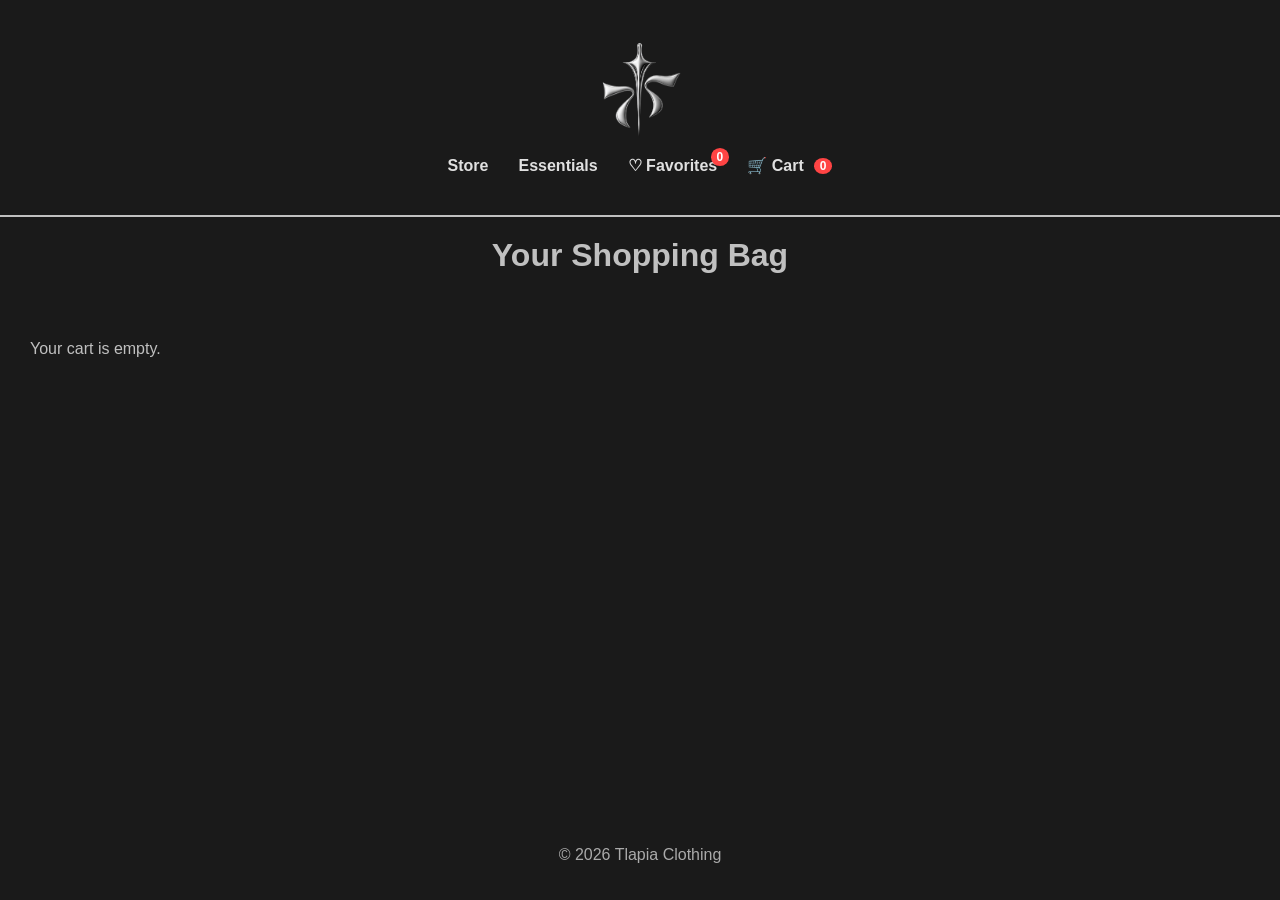
==== commit 3c4413e1: "Update cart.html" ====
--- a/cart.html
+++ b/cart.html
@@ -8,7 +8,73 @@
   <link rel="icon" type="image/png" href="assets/images/logo.png">
 </head>
 <body>
-  <div id="header"></div>
+  <header>
+
+  <!-- Logo -->
+  <div class="logo">
+    <a href="index.html">
+      <img src="assets/images/logoremove.png" alt="Tlapia Logo">
+    </a>
+  </div>
+
+
+  <!-- Desktop Navigation -->
+  <nav class="nav-icons">
+
+    <a href="products.html" class="nav-link">
+      Store
+    </a>
+
+    <a href="essentials.html" class="nav-link">
+      Essentials
+    </a>
+
+    <a href="favorites.html" class="nav-link favorites">
+      ♡ Favorites
+      <span id="favorites-count" class="counter">0</span>
+    </a>
+
+
+    <a href="cart.html" class="shopping-bag">
+      🛒 Cart
+      <span id="cart-count" class="cart-count">0</span>
+    </a>
+
+  </nav>
+
+
+  <!-- Mobile Button -->
+  <button id="menuToggle" class="menu-toggle">
+    ☰
+  </button>
+
+
+  <!-- Mobile Menu -->
+ <!-- Mobile Menu -->
+<div id="navMenu" class="mobile-menu">
+
+  <a href="products.html">
+    Store
+  </a>
+
+  <a href="essentials.html">
+    Essentials
+  </a>
+
+  <a href="favorites.html">
+    ♡ Favorites
+    <span id="favorites-count" class="counter">0</span>
+  </a>
+
+  <a href="cart.html">
+    🛒 Cart
+    <span id="cart-count" class="cart-count">0</span>
+  </a>
+
+</div>
+
+
+</header>
 
   <main>
     <h1>Your Shopping Bag</h1>
--- a/assets/css/style.css
+++ b/assets/css/style.css
@@ -755,26 +755,47 @@
   padding-bottom: 8px;
 }
 
-.cart-card{
+.cart-items {
+  width: 100%;
+  padding: 30px;
+  box-sizing: border-box;
+}
+
+
+.cart-item {
+  width: 100%;
+}
+
+
+.cart-card {
+
+  width: 100%;
+  box-sizing: border-box;
+
   display:flex;
   align-items:center;
   justify-content:space-between;
 
-  gap:20px;
-  padding:20px;
-
-  background:#fff;
+  gap:30px;
+
+  padding:30px;
+  margin-bottom:20px;
+
+  background:#2c2c2c;
+  border:1px solid #555;
+  border-radius:12px;
+
+  color:#fff;
+}
+
+.cart-image img {
+
+  width:160px;
+  height:160px;
+
+  object-fit:cover;
   border-radius:10px;
-  margin-bottom:15px;
-
-  box-shadow:0 2px 8px rgba(0,0,0,.08);
-}
-
-.cart-image img{
-  width:120px;
-  height:120px;
-  object-fit:cover;
-  border-radius:8px;
+
 }
 
 .cart-details{
@@ -786,8 +807,7 @@
 }
 
 .cart-price h2{
-  color:#111;
-  font-size:2rem;
+  color:#c0c0c0;
 }
 
 .remove{
@@ -819,3 +839,67 @@
   font-size:1rem;
   cursor:pointer;
 }
+
+.success-box{
+  text-align:center;
+  padding:40px;
+}
+
+.success-box h1{
+  color:#4caf50;
+  font-size:2.5rem;
+}.success-box{
+  text-align:center;
+  padding:40px;
+}
+
+.success-box h1{
+  color:#4caf50;
+  font-size:2.5rem;
+}
+
+#imageModal{
+  display:none;
+  position:fixed;
+  inset:0;
+
+  background:rgba(0,0,0,.9);
+
+  justify-content:center;
+  align-items:center;
+
+  z-index:9999;
+}
+
+#modalImage{
+  max-width:90%;
+  max-height:90%;
+}
+
+@media(max-width:700px){
+
+.cart-card{
+
+flex-direction:column;
+
+text-align:center;
+
+}
+
+.cart-image img{
+
+width:100%;
+
+max-width:250px;
+
+height:auto;
+
+}
+
+.cart-price{
+
+margin-top:10px;
+
+}
+
+}
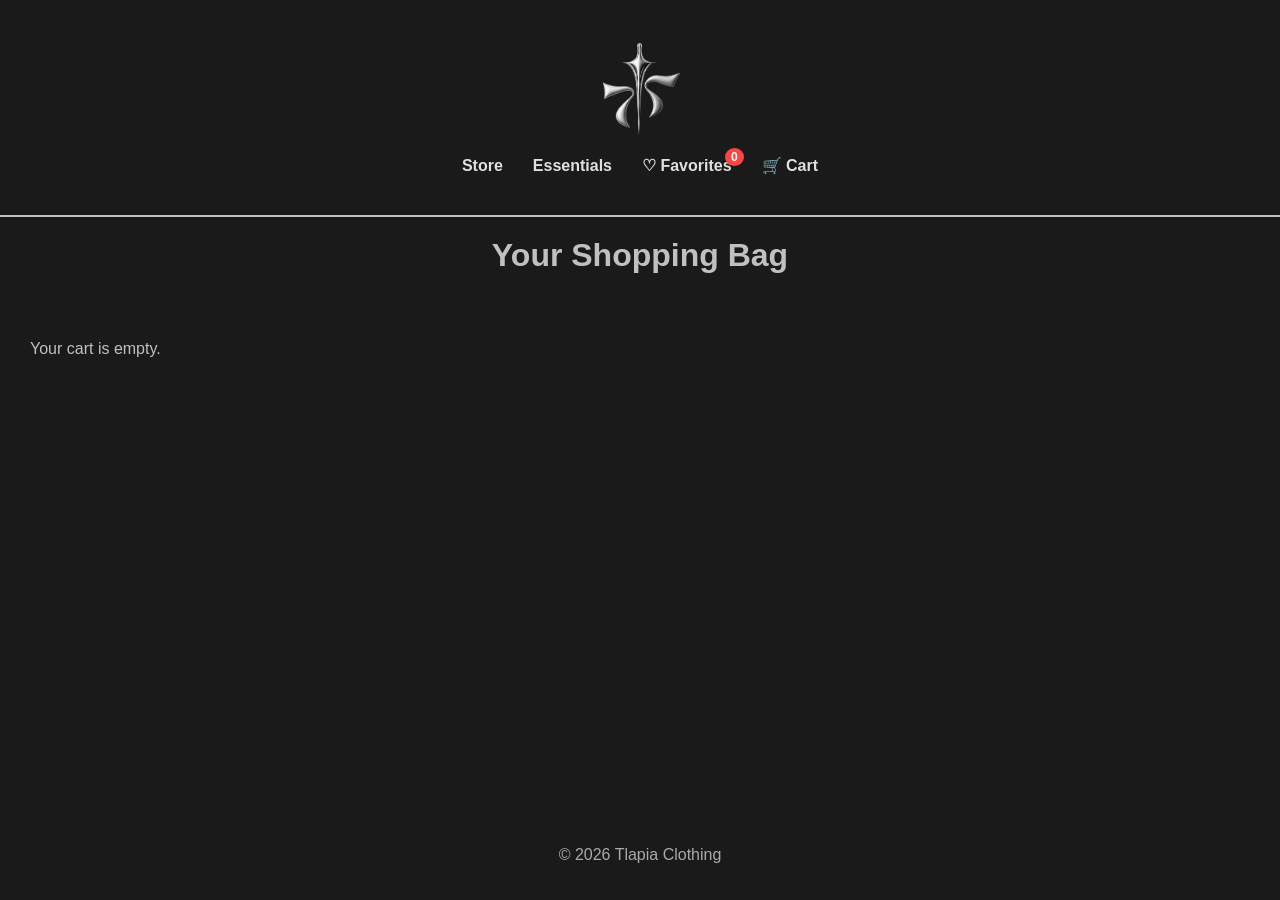
==== commit 52a5cb4b: "Update cart.html" ====
--- a/cart.html
+++ b/cart.html
@@ -37,7 +37,6 @@
 
     <a href="cart.html" class="shopping-bag">
       🛒 Cart
-      <span id="cart-count" class="cart-count">0</span>
     </a>
 
   </nav>
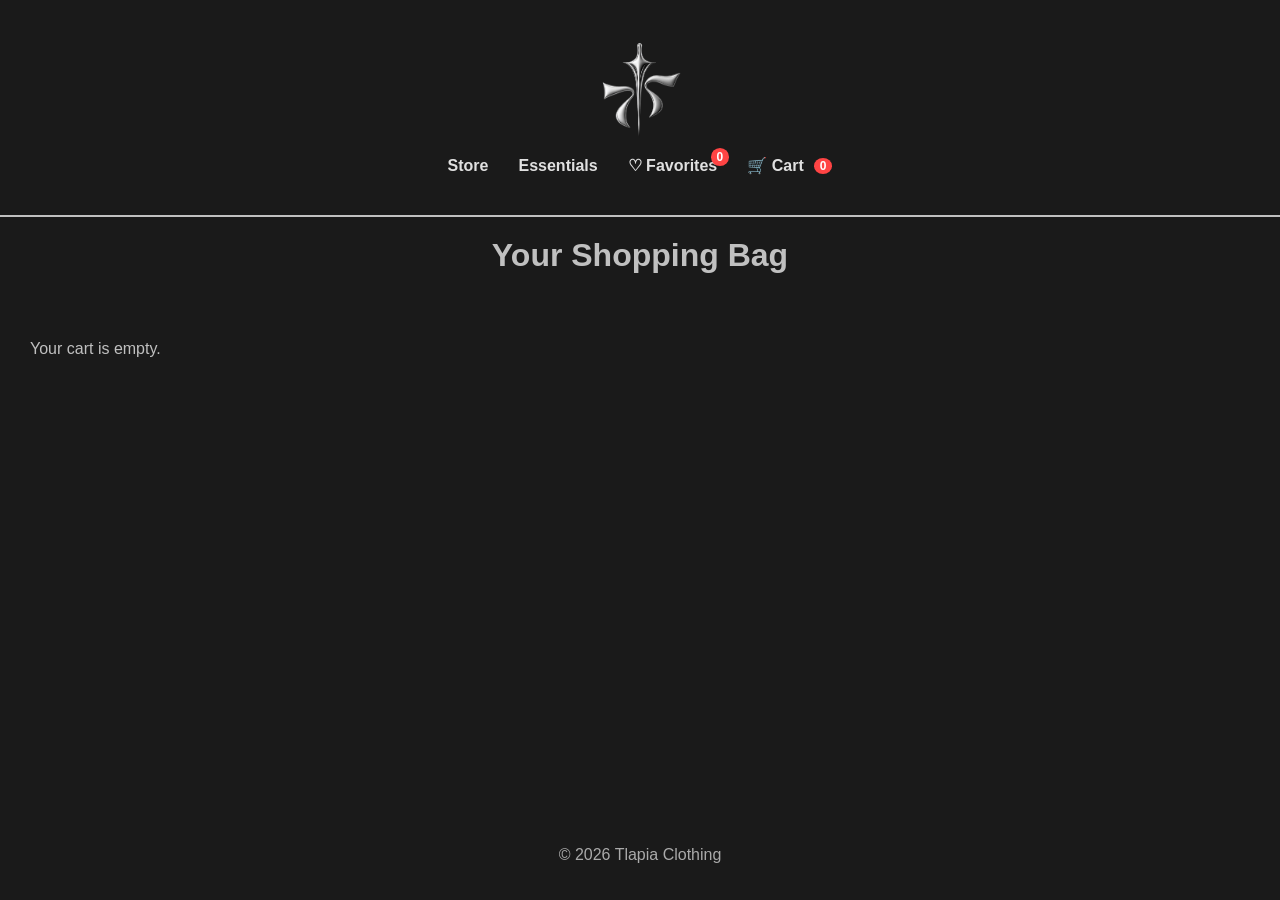
==== commit 1c2eb3c2: "Update cart.html" ====
--- a/cart.html
+++ b/cart.html
@@ -8,73 +8,7 @@
   <link rel="icon" type="image/png" href="assets/images/logo.png">
 </head>
 <body>
-  <header>
-
-  <!-- Logo -->
-  <div class="logo">
-    <a href="index.html">
-      <img src="assets/images/logoremove.png" alt="Tlapia Logo">
-    </a>
-  </div>
-
-
-  <!-- Desktop Navigation -->
-  <nav class="nav-icons">
-
-    <a href="products.html" class="nav-link">
-      Store
-    </a>
-
-    <a href="essentials.html" class="nav-link">
-      Essentials
-    </a>
-
-    <a href="favorites.html" class="nav-link favorites">
-      ♡ Favorites
-      <span id="favorites-count" class="counter">0</span>
-    </a>
-
-
-    <a href="cart.html" class="shopping-bag">
-      🛒 Cart
-    </a>
-
-  </nav>
-
-
-  <!-- Mobile Button -->
-  <button id="menuToggle" class="menu-toggle">
-    ☰
-  </button>
-
-
-  <!-- Mobile Menu -->
- <!-- Mobile Menu -->
-<div id="navMenu" class="mobile-menu">
-
-  <a href="products.html">
-    Store
-  </a>
-
-  <a href="essentials.html">
-    Essentials
-  </a>
-
-  <a href="favorites.html">
-    ♡ Favorites
-    <span id="favorites-count" class="counter">0</span>
-  </a>
-
-  <a href="cart.html">
-    🛒 Cart
-    <span id="cart-count" class="cart-count">0</span>
-  </a>
-
-</div>
-
-
-</header>
-
+      <div id="header"></div>
   <main>
     <h1>Your Shopping Bag</h1>
     <!-- Cart items will be injected here by script.js -->
